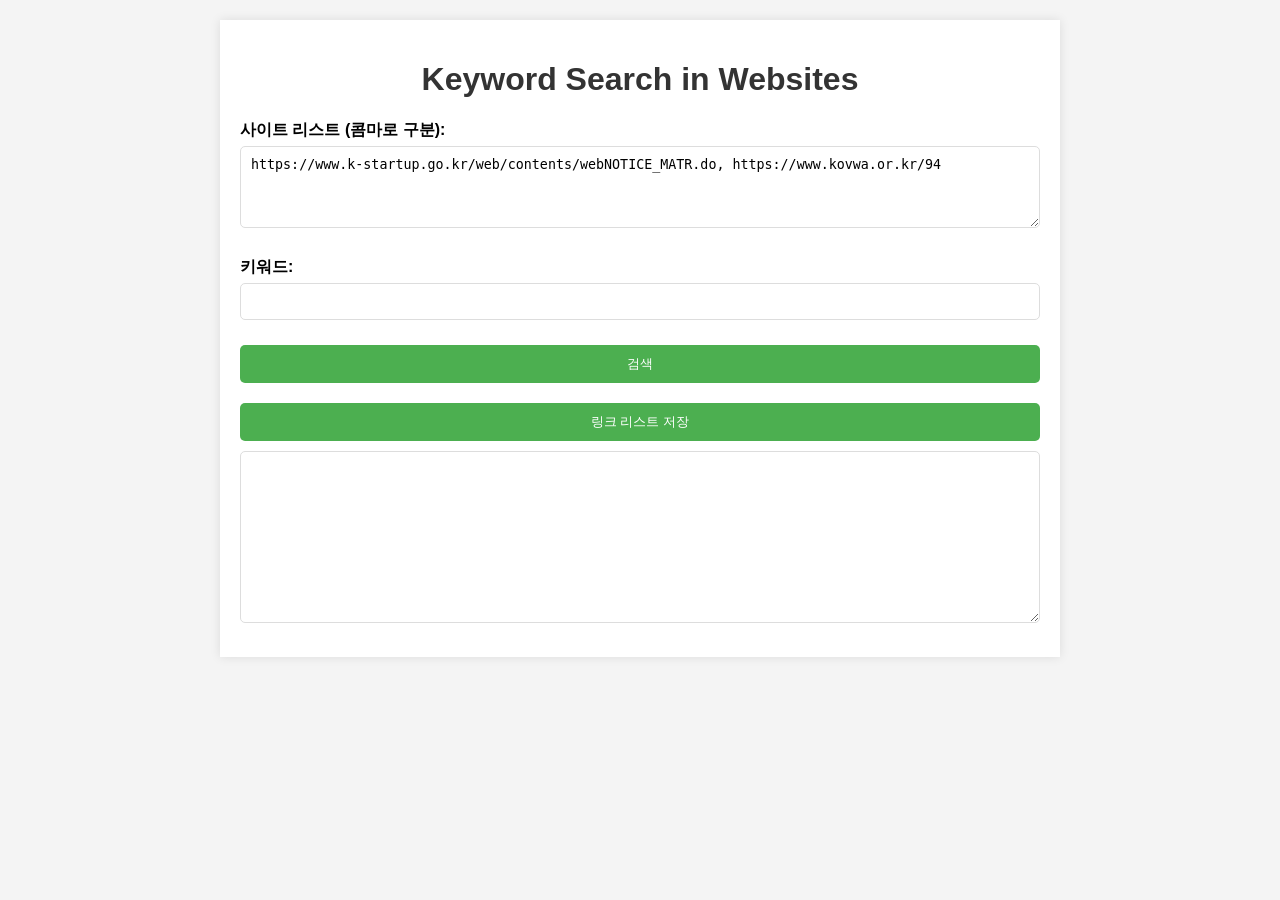
==== templates/index.html @ 4771ccda "Add files via upload" ====
<!DOCTYPE html>
<html lang="en">
<head>
    <meta charset="UTF-8">
    <meta name="viewport" content="width=device-width, initial-scale=1.0">
    <title>Keyword Search</title>
    <link rel="stylesheet" href="/static/style.css">
</head>
<body>
    <div class="container">
        <h1>Keyword Search in Websites</h1>
        <form id="searchForm">
            <div class="form-group">
                <label for="sites">사이트 리스트 (콤마로 구분):</label>
                <textarea id="sites" name="sites" rows="4" required>https://www.k-startup.go.kr/web/contents/webNOTICE_MATR.do, https://www.kovwa.or.kr/94</textarea>
            </div>
            <div class="form-group">
                <label for="keyword">키워드:</label>
                <input type="text" id="keyword" name="keyword" required>
            </div>
            <input type="submit" value="검색">
        </form>
        <div id="results"></div>
        <button id="saveLinks">링크 리스트 저장</button>
        <textarea id="linkList" rows="10" readonly></textarea>
    </div>

    <script>
        document.getElementById('searchForm').addEventListener('submit', function(event) {
            event.preventDefault();
            const sites = document.getElementById('sites').value.split(',').map(site => site.trim());
            const keyword = document.getElementById('keyword').value.trim();

            fetch('/search', {
                method: 'POST',
                headers: {
                    'Content-Type': 'application/json'
                },
                body: JSON.stringify({ sites, keyword })
            })
            .then(response => response.json())
            .then(data => {
                const resultsDiv = document.getElementById('results');
                resultsDiv.innerHTML = '';
                let linkListText = '';
                for (const site in data) {
                    const siteResults = data[site];
                    const siteDiv = document.createElement('div');
                    siteDiv.innerHTML = `<h3>${site}</h3>`;
                    const ul = document.createElement('ul');
                    siteResults.forEach(result => {
                        const li = document.createElement('li');
                        if (result.url) {
                            const a = document.createElement('a');
                            a.href = result.url.startsWith('http') ? result.url : site + result.url;
                            a.textContent = result.text;
                            a.target = "_blank";
                            li.appendChild(a);
                            linkListText += `${a.href}\n`;
                        } else {
                            li.textContent = result.text;
                        }
                        ul.appendChild(li);
                    });
                    siteDiv.appendChild(ul);
                    resultsDiv.appendChild(siteDiv);
                }
                document.getElementById('linkList').value = linkListText;
            });
        });

        document.getElementById('saveLinks').addEventListener('click', function() {
            const linkList = document.getElementById('linkList').value;
            const blob = new Blob([linkList], { type: 'text/plain' });
            const url = URL.createObjectURL(blob);
            const a = document.createElement('a');
            a.href = url;
            a.download = 'links.txt';
            a.click();
            URL.revokeObjectURL(url);
        });
    </script>
</body>
</html>
---- static/style.css ----
body {
    font-family: Arial, sans-serif;
    margin: 20px;
    padding: 0;
    background-color: #f4f4f4;
}

.container {
    max-width: 800px;
    margin: 0 auto;
    padding: 20px;
    background-color: #fff;
    box-shadow: 0 0 10px rgba(0,0,0,0.1);
}

h1 {
    color: #333;
    text-align: center;
}

form {
    margin-bottom: 20px;
}

.form-group {
    margin-bottom: 15px;
}

label {
    display: block;
    margin-bottom: 5px;
    font-weight: bold;
}

textarea, input[type="text"] {
    width: 100%;
    padding: 10px;
    margin-bottom: 10px;
    box-sizing: border-box;
    border: 1px solid #ddd;
    border-radius: 5px;
}

input[type="submit"], #saveLinks {
    display: block;
    width: 100%;
    padding: 10px;
    background-color: #4CAF50;
    color: white;
    border: none;
    border-radius: 5px;
    cursor: pointer;
    margin-bottom: 10px;
}

input[type="submit"]:hover, #saveLinks:hover {
    background-color: #45a049;
}

#results {
    margin-top: 20px;
}

#results h3 {
    margin-bottom: 5px;
}

#results ul {
    list-style-type: none;
    padding: 0;
}

#results ul li {
    background: #f9f9f9;
    margin-bottom: 5px;
    padding: 10px;
    border: 1px solid #ddd;
    border-radius: 5px;
}

#linkList {
    width: 100%;
    padding: 10px;
    box-sizing: border-box;
    border: 1px solid #ddd;
    border-radius: 5px;
}
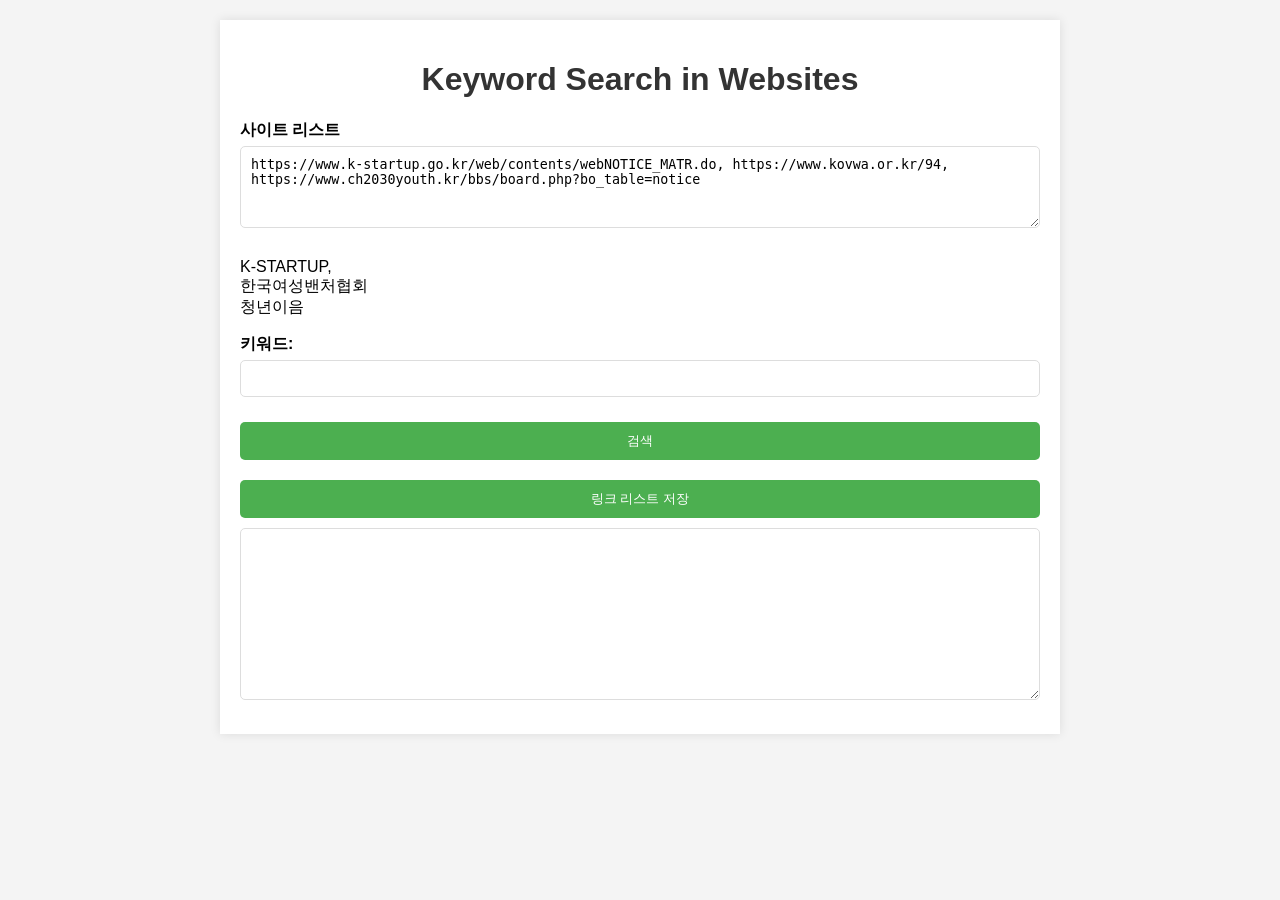
==== commit 3aad0538: "Update index.html" ====
--- a/templates/index.html
+++ b/templates/index.html
@@ -5,15 +5,19 @@
     <meta name="viewport" content="width=device-width, initial-scale=1.0">
     <title>Keyword Search</title>
     <link rel="stylesheet" href="/static/style.css">
+    <link rel="icon" href="favicon.ico">
 </head>
 <body>
     <div class="container">
         <h1>Keyword Search in Websites</h1>
         <form id="searchForm">
             <div class="form-group">
-                <label for="sites">사이트 리스트 (콤마로 구분):</label>
-                <textarea id="sites" name="sites" rows="4" required>https://www.k-startup.go.kr/web/contents/webNOTICE_MATR.do, https://www.kovwa.or.kr/94</textarea>
+                <label for="sites">사이트 리스트</label>
+                <textarea id="sites" name="sites" rows="4" required>https://www.k-startup.go.kr/web/contents/webNOTICE_MATR.do, https://www.kovwa.or.kr/94, https://www.ch2030youth.kr/bbs/board.php?bo_table=notice</textarea>
             </div>
+
+            <p>K-STARTUP, <br> 한국여성밴처협회 <br> 청년이음</p>
+            
             <div class="form-group">
                 <label for="keyword">키워드:</label>
                 <input type="text" id="keyword" name="keyword" required>
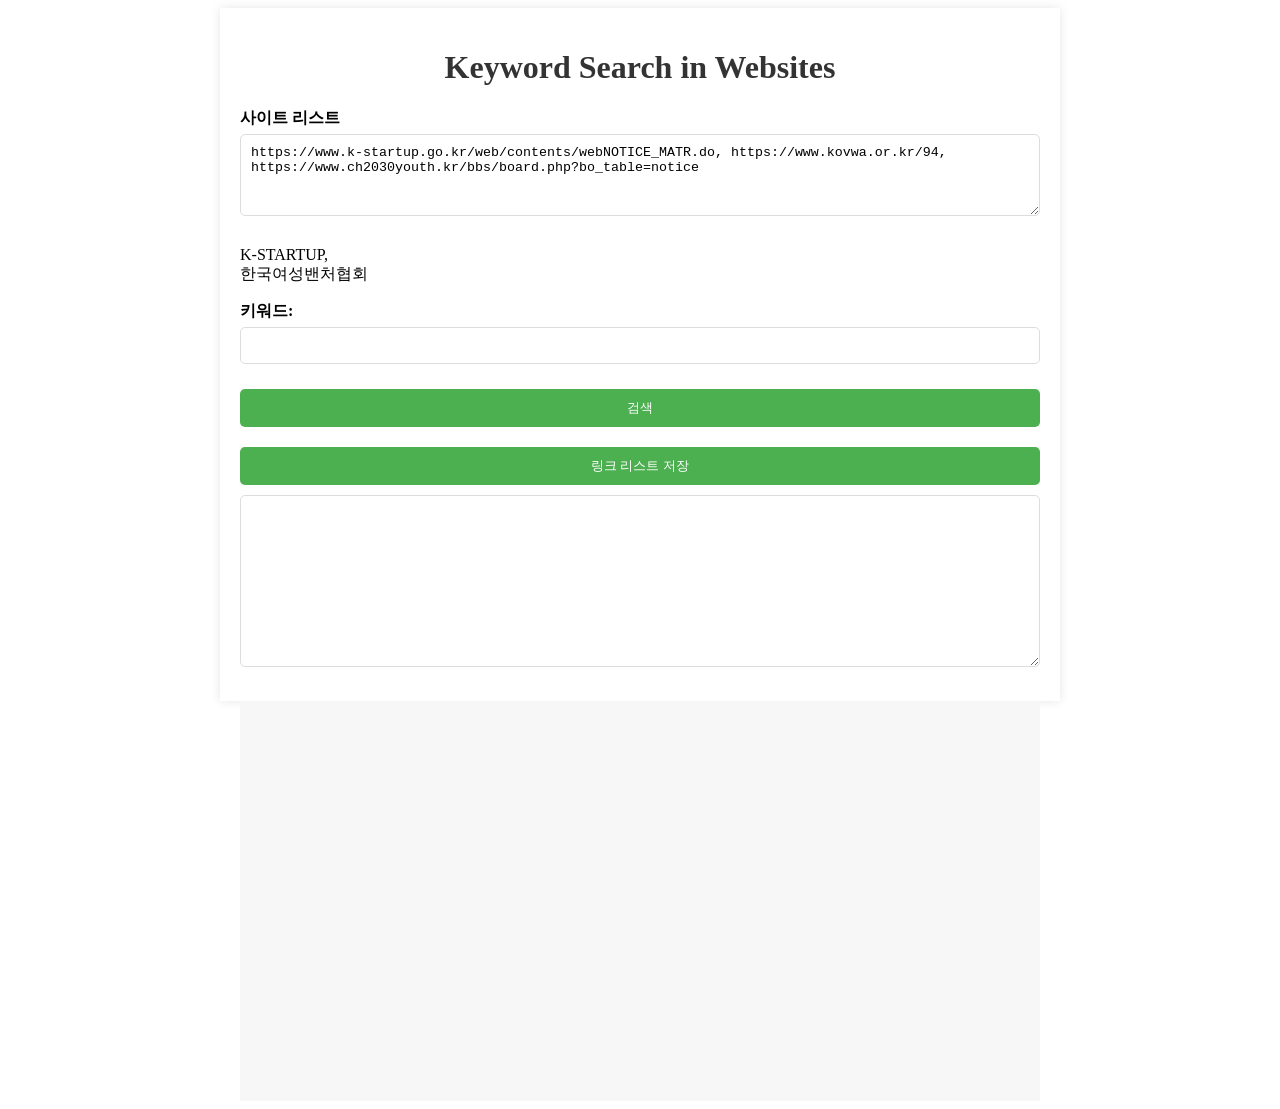
==== commit 125f6f03: "Add files via upload" ====
--- a/templates/index.html
+++ b/templates/index.html
@@ -3,9 +3,96 @@
 <head>
     <meta charset="UTF-8">
     <meta name="viewport" content="width=device-width, initial-scale=1.0">
-    <title>Keyword Search</title>
-    <link rel="stylesheet" href="/static/style.css">
     <link rel="icon" href="favicon.ico">
+    <title>Keyword Search and Chrome Dino Game</title>
+    <style>
+        canvas {
+            display: block;
+            margin: auto;
+            background: #f7f7f7;
+        }
+
+        .container {
+            max-width: 800px;
+            margin: 0 auto;
+            padding: 20px;
+            background-color: #fff;
+            box-shadow: 0 0 10px rgba(0,0,0,0.1);
+        }
+
+        h1 {
+            color: #333;
+            text-align: center;
+        }
+
+        form {
+            margin-bottom: 20px;
+        }
+
+        .form-group {
+            margin-bottom: 15px;
+        }
+
+        label {
+            display: block;
+            margin-bottom: 5px;
+            font-weight: bold;
+        }
+
+        textarea, input[type="text"] {
+            width: 100%;
+            padding: 10px;
+            margin-bottom: 10px;
+            box-sizing: border-box;
+            border: 1px solid #ddd;
+            border-radius: 5px;
+        }
+
+        input[type="submit"], #saveLinks {
+            display: block;
+            width: 100%;
+            padding: 10px;
+            background-color: #4CAF50;
+            color: white;
+            border: none;
+            border-radius: 5px;
+            cursor: pointer;
+            margin-bottom: 10px;
+        }
+
+        input[type="submit"]:hover, #saveLinks:hover {
+            background-color: #45a049;
+        }
+
+        #results {
+            margin-top: 20px;
+        }
+
+        #results h3 {
+            margin-bottom: 5px;
+        }
+
+        #results ul {
+            list-style-type: none;
+            padding: 0;
+        }
+
+        #results ul li {
+            background: #f9f9f9;
+            margin-bottom: 5px;
+            padding: 10px;
+            border: 1px solid #ddd;
+            border-radius: 5px;
+        }
+
+        #linkList {
+            width: 100%;
+            padding: 10px;
+            box-sizing: border-box;
+            border: 1px solid #ddd;
+            border-radius: 5px;
+        }
+    </style>
 </head>
 <body>
     <div class="container">
@@ -16,8 +103,8 @@
                 <textarea id="sites" name="sites" rows="4" required>https://www.k-startup.go.kr/web/contents/webNOTICE_MATR.do, https://www.kovwa.or.kr/94, https://www.ch2030youth.kr/bbs/board.php?bo_table=notice</textarea>
             </div>
 
-            <p>K-STARTUP, <br> 한국여성밴처협회 <br> 청년이음</p>
-            
+            <p>K-STARTUP, <br> 한국여성밴처협회 <br></p>
+
             <div class="form-group">
                 <label for="keyword">키워드:</label>
                 <input type="text" id="keyword" name="keyword" required>
@@ -28,6 +115,8 @@
         <button id="saveLinks">링크 리스트 저장</button>
         <textarea id="linkList" rows="10" readonly></textarea>
     </div>
+
+    <canvas id="gameCanvas" width="800" height="400"></canvas>
 
     <script>
         document.getElementById('searchForm').addEventListener('submit', function(event) {
@@ -83,7 +172,45 @@
             a.click();
             URL.revokeObjectURL(url);
         });
+
+        // 게임 캔버스 설정
+        const canvas = document.getElementById('gameCanvas');
+        const ctx = canvas.getContext('2d');
+
+        // 티라노 이미지
+        const dinoImg = new Image();
+        dinoImg.src = 'https://i.imgur.com/o3DvUkr.png';
+        let dinoX = 50;
+        let dinoY = canvas.height - dinoImg.height;
+        let dinoSpeedY = 0;
+
+        // 게임 루프
+        function gameLoop() {
+            // 티라노 이동
+            dinoY += dinoSpeedY;
+
+            // 그리기
+            ctx.clearRect(0, 0, canvas.width, canvas.height);
+            ctx.drawImage(dinoImg, dinoX, dinoY);
+
+            requestAnimationFrame(gameLoop);
+        }
+
+        gameLoop();
+
+        // 키보드 이벤트 처리
+        window.addEventListener('keydown', function(event) {
+            if (event.key === ' ' || event.key === 'ArrowUp') {
+                jump();
+            }
+        });
+
+        // 티라노 점프
+        function jump() {
+            if (dinoY === canvas.height - dinoImg.height) {
+                dinoSpeedY = -10;
+            }
+        }
     </script>
 </body>
 </html>
-
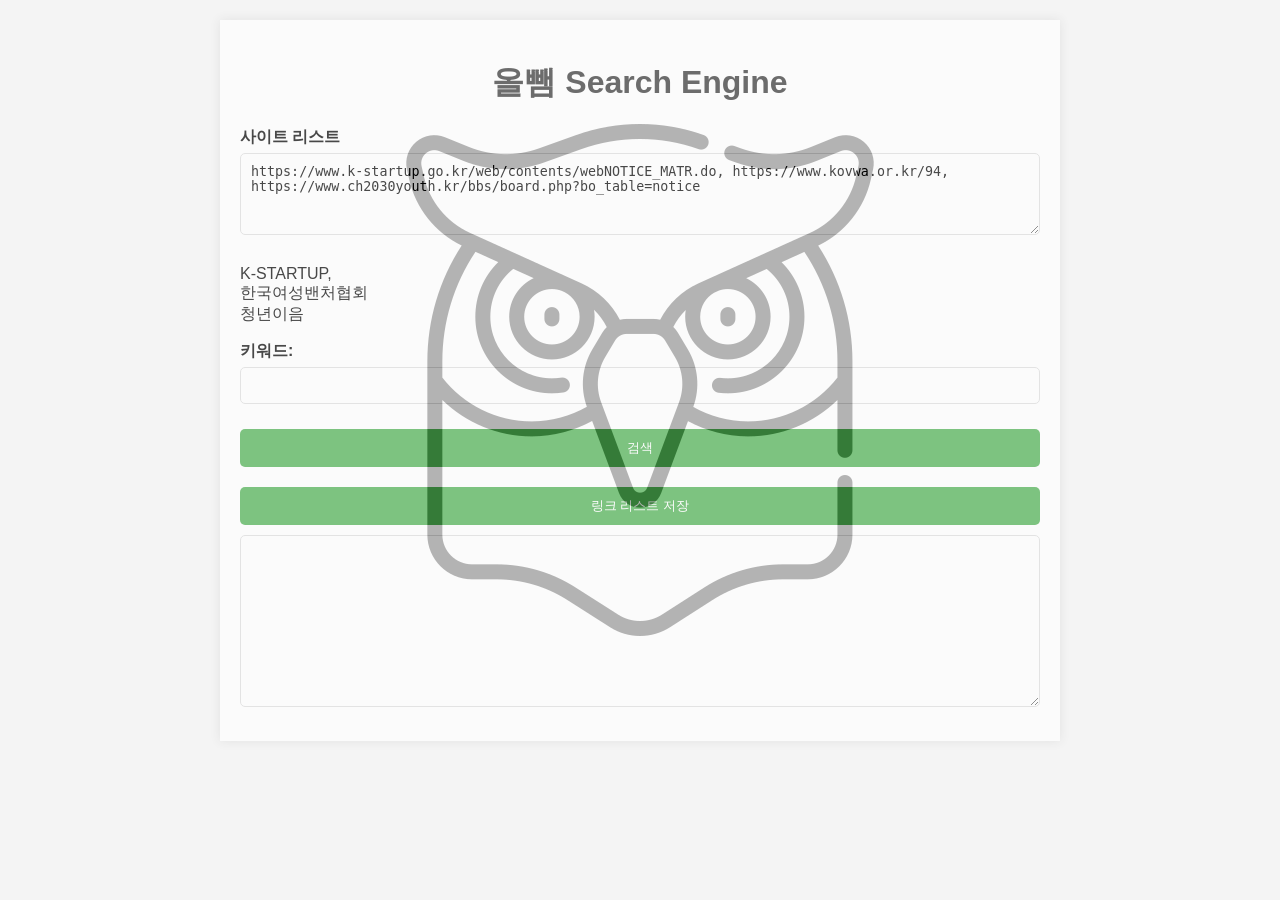
==== commit a5e5fc6e: "Add files via upload" ====
--- a/templates/index.html
+++ b/templates/index.html
@@ -3,107 +3,21 @@
 <head>
     <meta charset="UTF-8">
     <meta name="viewport" content="width=device-width, initial-scale=1.0">
+    <title>올뺌 Search</title>
+    <link rel="icon" href="/img/favicon.ico">
     <link rel="icon" href="favicon.ico">
-    <title>Keyword Search and Chrome Dino Game</title>
-    <style>
-        canvas {
-            display: block;
-            margin: auto;
-            background: #f7f7f7;
-        }
-
-        .container {
-            max-width: 800px;
-            margin: 0 auto;
-            padding: 20px;
-            background-color: #fff;
-            box-shadow: 0 0 10px rgba(0,0,0,0.1);
-        }
-
-        h1 {
-            color: #333;
-            text-align: center;
-        }
-
-        form {
-            margin-bottom: 20px;
-        }
-
-        .form-group {
-            margin-bottom: 15px;
-        }
-
-        label {
-            display: block;
-            margin-bottom: 5px;
-            font-weight: bold;
-        }
-
-        textarea, input[type="text"] {
-            width: 100%;
-            padding: 10px;
-            margin-bottom: 10px;
-            box-sizing: border-box;
-            border: 1px solid #ddd;
-            border-radius: 5px;
-        }
-
-        input[type="submit"], #saveLinks {
-            display: block;
-            width: 100%;
-            padding: 10px;
-            background-color: #4CAF50;
-            color: white;
-            border: none;
-            border-radius: 5px;
-            cursor: pointer;
-            margin-bottom: 10px;
-        }
-
-        input[type="submit"]:hover, #saveLinks:hover {
-            background-color: #45a049;
-        }
-
-        #results {
-            margin-top: 20px;
-        }
-
-        #results h3 {
-            margin-bottom: 5px;
-        }
-
-        #results ul {
-            list-style-type: none;
-            padding: 0;
-        }
-
-        #results ul li {
-            background: #f9f9f9;
-            margin-bottom: 5px;
-            padding: 10px;
-            border: 1px solid #ddd;
-            border-radius: 5px;
-        }
-
-        #linkList {
-            width: 100%;
-            padding: 10px;
-            box-sizing: border-box;
-            border: 1px solid #ddd;
-            border-radius: 5px;
-        }
-    </style>
+    <link rel="stylesheet" href="/static/style.css">
 </head>
 <body>
     <div class="container">
-        <h1>Keyword Search in Websites</h1>
+        <h1>올뺌 Search Engine</h1>
         <form id="searchForm">
             <div class="form-group">
                 <label for="sites">사이트 리스트</label>
                 <textarea id="sites" name="sites" rows="4" required>https://www.k-startup.go.kr/web/contents/webNOTICE_MATR.do, https://www.kovwa.or.kr/94, https://www.ch2030youth.kr/bbs/board.php?bo_table=notice</textarea>
             </div>
 
-            <p>K-STARTUP, <br> 한국여성밴처협회 <br></p>
+            <p>K-STARTUP, <br> 한국여성밴처협회 <br> 청년이음</p>
 
             <div class="form-group">
                 <label for="keyword">키워드:</label>
@@ -115,8 +29,6 @@
         <button id="saveLinks">링크 리스트 저장</button>
         <textarea id="linkList" rows="10" readonly></textarea>
     </div>
-
-    <canvas id="gameCanvas" width="800" height="400"></canvas>
 
     <script>
         document.getElementById('searchForm').addEventListener('submit', function(event) {
@@ -172,45 +84,6 @@
             a.click();
             URL.revokeObjectURL(url);
         });
-
-        // 게임 캔버스 설정
-        const canvas = document.getElementById('gameCanvas');
-        const ctx = canvas.getContext('2d');
-
-        // 티라노 이미지
-        const dinoImg = new Image();
-        dinoImg.src = 'https://i.imgur.com/o3DvUkr.png';
-        let dinoX = 50;
-        let dinoY = canvas.height - dinoImg.height;
-        let dinoSpeedY = 0;
-
-        // 게임 루프
-        function gameLoop() {
-            // 티라노 이동
-            dinoY += dinoSpeedY;
-
-            // 그리기
-            ctx.clearRect(0, 0, canvas.width, canvas.height);
-            ctx.drawImage(dinoImg, dinoX, dinoY);
-
-            requestAnimationFrame(gameLoop);
-        }
-
-        gameLoop();
-
-        // 키보드 이벤트 처리
-        window.addEventListener('keydown', function(event) {
-            if (event.key === ' ' || event.key === 'ArrowUp') {
-                jump();
-            }
-        });
-
-        // 티라노 점프
-        function jump() {
-            if (dinoY === canvas.height - dinoImg.height) {
-                dinoSpeedY = -10;
-            }
-        }
     </script>
 </body>
-</html>
+</html>
--- a/static/style.css
+++ b/static/style.css
@@ -0,0 +1,93 @@
+body {
+    font-family: Arial, sans-serif;
+    margin: 20px;
+    padding: 0;
+    background-color: #f4f4f4;
+    background-image: url('background.png');
+    background-image: url('/img/background.png');
+    opacity: 0.7;
+    background-repeat: no-repeat;
+    background-position: center center;
+}
+
+.container {
+    max-width: 800px;
+    margin: 0 auto;
+    padding: 20px;
+    background-color: #fff;
+    box-shadow: 0 0 10px rgba(0,0,0,0.1);
+}
+
+h1 {
+    color: #333;
+    text-align: center;
+}
+
+form {
+    margin-bottom: 20px;
+}
+
+.form-group {
+    margin-bottom: 15px;
+}
+
+label {
+    display: block;
+    margin-bottom: 5px;
+    font-weight: bold;
+}
+
+textarea, input[type="text"] {
+    width: 100%;
+    padding: 10px;
+    margin-bottom: 10px;
+    box-sizing: border-box;
+    border: 1px solid #ddd;
+    border-radius: 5px;
+}
+
+input[type="submit"], #saveLinks {
+    display: block;
+    width: 100%;
+    padding: 10px;
+    background-color: #4CAF50;
+    color: white;
+    border: none;
+    border-radius: 5px;
+    cursor: pointer;
+    margin-bottom: 10px;
+}
+
+input[type="submit"]:hover, #saveLinks:hover {
+    background-color: #45a049;
+}
+
+#results {
+    margin-top: 20px;
+}
+
+#results h3 {
+    margin-bottom: 5px;
+}
+
+#results ul {
+    list-style-type: none;
+    padding: 0;
+}
+
+#results ul li {
+    background: #f9f9f9;
+    margin-bottom: 5px;
+    padding: 10px;
+    border: 1px solid #ddd;
+    border-radius: 5px;
+}
+
+#linkList {
+    width: 100%;
+    padding: 10px;
+    box-sizing: border-box;
+    border: 1px solid #ddd;
+    border-radius: 5px;
+}
+
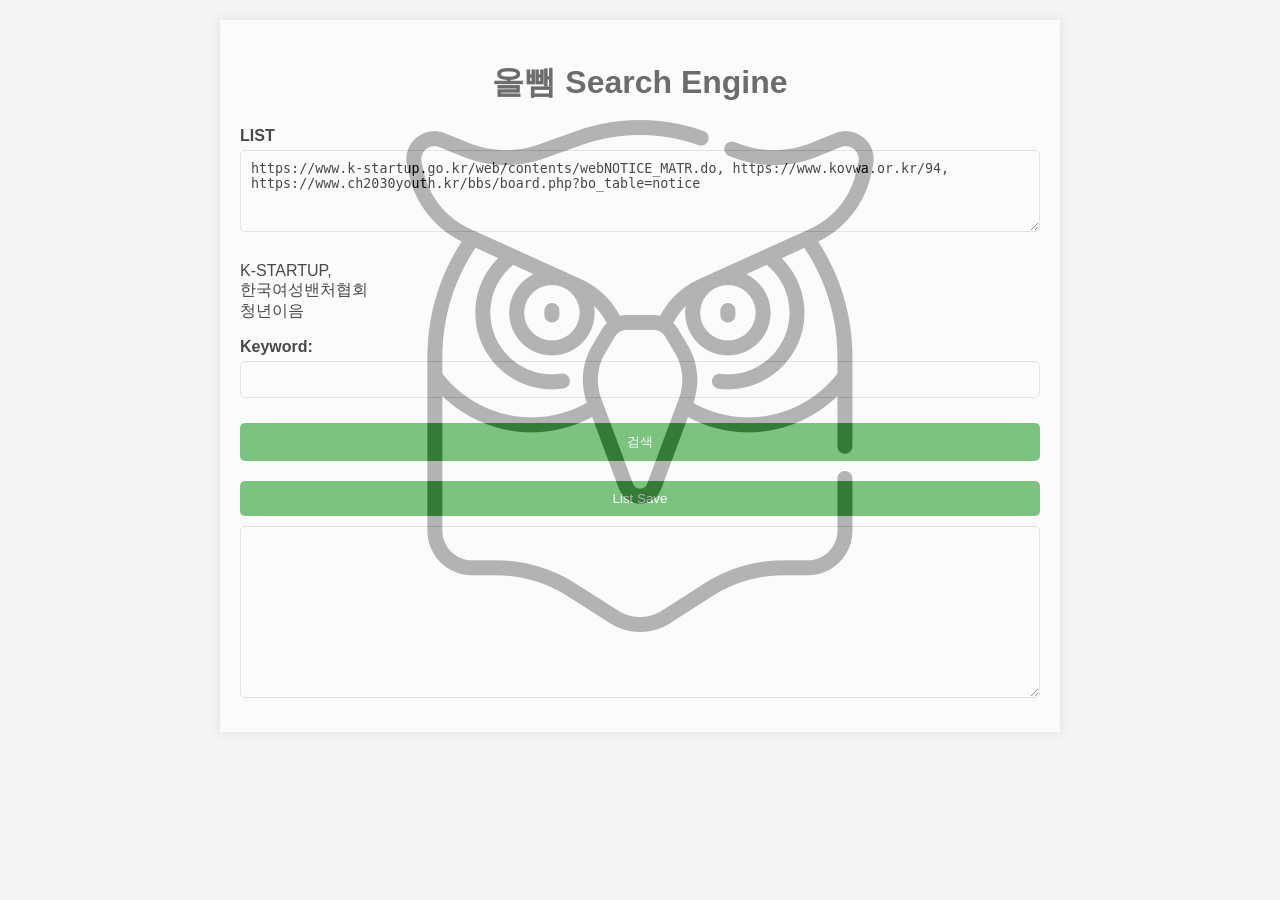
==== commit 3c305af2: "Update index.html" ====
--- a/templates/index.html
+++ b/templates/index.html
@@ -4,8 +4,8 @@
     <meta charset="UTF-8">
     <meta name="viewport" content="width=device-width, initial-scale=1.0">
     <title>올뺌 Search</title>
-    <link rel="icon" href="/img/favicon.ico">
-    <link rel="icon" href="favicon.ico">
+    <link rel="shortcut icon" href="/img/favicon.ico">
+    <link rel="shortcut icon" href="favicon.ico">
     <link rel="stylesheet" href="/static/style.css">
 </head>
 <body>
@@ -13,20 +13,20 @@
         <h1>올뺌 Search Engine</h1>
         <form id="searchForm">
             <div class="form-group">
-                <label for="sites">사이트 리스트</label>
+                <label for="sites">LIST</label>
                 <textarea id="sites" name="sites" rows="4" required>https://www.k-startup.go.kr/web/contents/webNOTICE_MATR.do, https://www.kovwa.or.kr/94, https://www.ch2030youth.kr/bbs/board.php?bo_table=notice</textarea>
             </div>
 
             <p>K-STARTUP, <br> 한국여성밴처협회 <br> 청년이음</p>
 
             <div class="form-group">
-                <label for="keyword">키워드:</label>
+                <label for="keyword">Keyword:</label>
                 <input type="text" id="keyword" name="keyword" required>
             </div>
             <input type="submit" value="검색">
         </form>
         <div id="results"></div>
-        <button id="saveLinks">링크 리스트 저장</button>
+        <button id="saveLinks">List Save</button>
         <textarea id="linkList" rows="10" readonly></textarea>
     </div>
 
@@ -86,4 +86,4 @@
         });
     </script>
 </body>
-</html>+</html>
